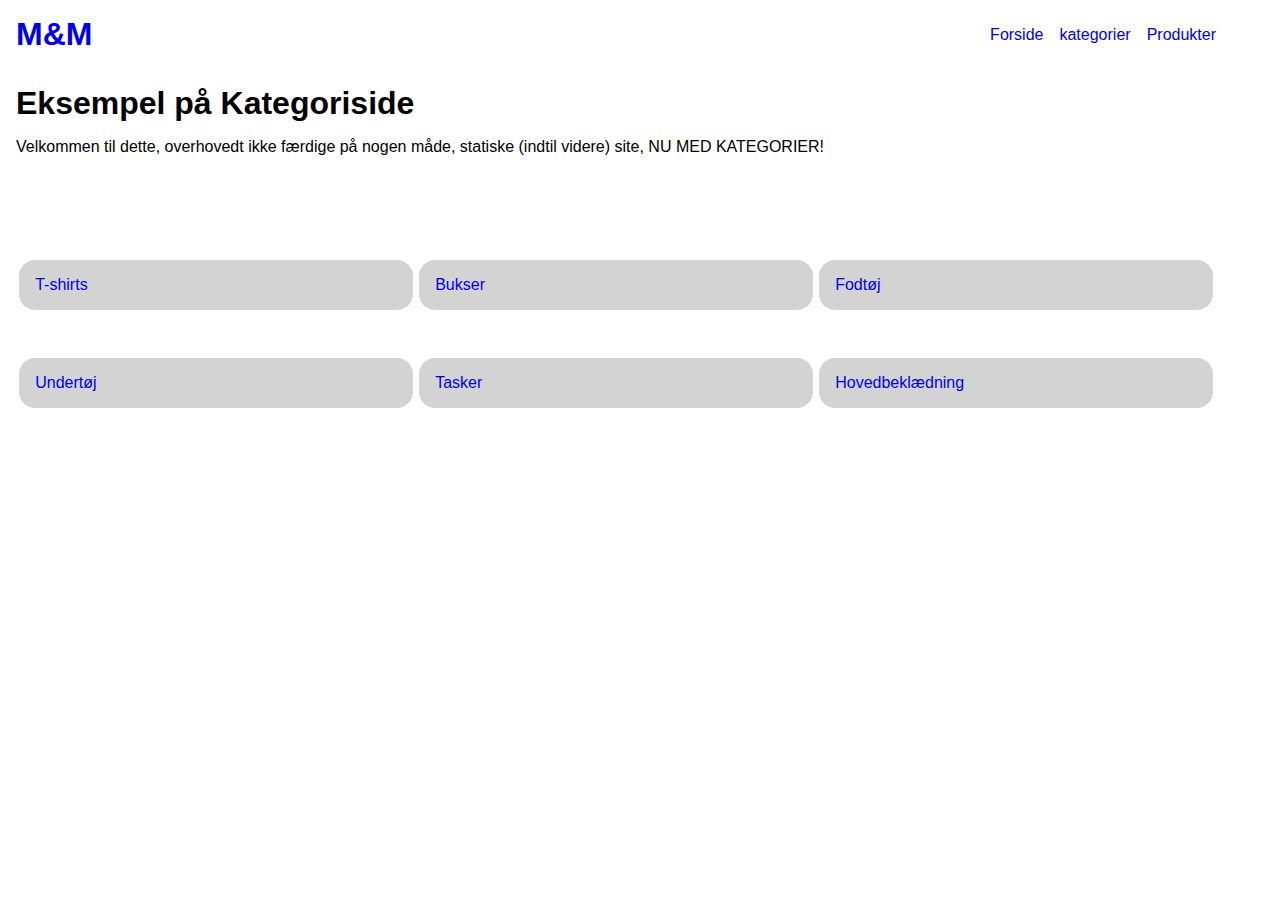
==== kategorier.html @ 0a0a5d4f "mange ting" ====
<!DOCTYPE html>
<html lang="da">
  <head>
    <link rel="stylesheet" href="style.css" />
    <link rel="stylesheet" href="layout.css" />
    <meta charset="UTF-8" />
    <meta http-equiv="X-UA-Compatible" content="IE=edge" />
    <meta name="viewport" content="width=device-width, initial-scale=1.0" />
    <title>kategorier</title>
  </head>
  <body>
    <header id="headercon">
      <a href="index.html"><h1>M&M</h1></a>
      <nav>
        <ul>
          <li><a href="index.html">Forside</a></li>
          <li><a href="kategorier.html">kategorier</a></li>
          <li><a href="produktliste.html">Produkter</a></li>
        </ul>
      </nav>
    </header>
    <main>
      <h1>Eksempel på Kategoriside</h1>
      <p>Velkommen til dette, overhovedt ikke færdige på nogen måde, statiske (indtil videre) site, NU MED KATEGORIER!</p>
      <div class="catgrid">
        <div class="catcard"><a href="produktliste.html">T-shirts</a></div>
        <div class="catcard"><a href="produktliste.html">Bukser</a></div>
        <div class="catcard"><a href="produktliste.html">Fodtøj</a></div>
        <div class="catcard"><a href="produktliste.html">Undertøj</a></div>
        <div class="catcard"><a href="produktliste.html">Tasker</a></div>
        <div class="catcard"><a href="produktliste.html">Hovedbeklædning</a></div>
      </div>
    </main>
    <footer></footer>
  </body>
</html>
---- style.css ----
* {
  margin: 0;
  padding: 0;
  box-sizing: border-box;
}
img {
  display: block;
  max-width: 100%;
  height: auto;
  border-radius: 0.5rem;
}
body {
  max-width: 1200px;
  font-family: "Franklin Gothic Medium", "Arial Narrow", Arial, sans-serif;
  margin-inline: 1rem;
}

.catcard {
  max-width: 100%;
  height: auto;
  margin-block: 1.5rem;
  margin-inline: 0.2rem;
  border-radius: 1rem;
  background-color: lightgray;
  padding: 1rem;
}

a {
  text-decoration: none;
}

h1 {
  margin-block: 1rem;
}
.prodcard {
  background-color: lightgray;
  padding: 0.4rem;
  font-size: 0.7rem;
  margin-bottom: 2rem;
  border-radius: 0.5rem;
}

article :last-child {
  margin-bottom: auto;
}

.tilbud,
span {
  display: none;
}

.salg {
  display: flex;
  justify-content: space-between;
}

.vis {
  display: inline;
}

.udsolgt img {
  opacity: 0.2;
}

.udsolgt::before {
  content: "UDSOLGT";
  background-color: black;
  color: white;
  padding: 0.2rem;
  position: absolute;
}
.produktmain > * {
  margin: 3rem 1rem;
}

.inspectcard {
  background-color: lightgray;
  padding: 1rem;
}
---- layout.css ----
#headercon {
  display: flex;
  justify-content: space-between;
  align-items: center;
}
ul {
  display: flex;

  gap: 1rem;
  list-style: none;
}

.catgrid {
  display: grid;
  grid-template-columns: repeat(3, 1fr);
  margin-top: 5rem;
}

.prodgrid {
  display: grid;
  grid-template-columns: repeat(2, 1fr);
  gap: 1rem;
}
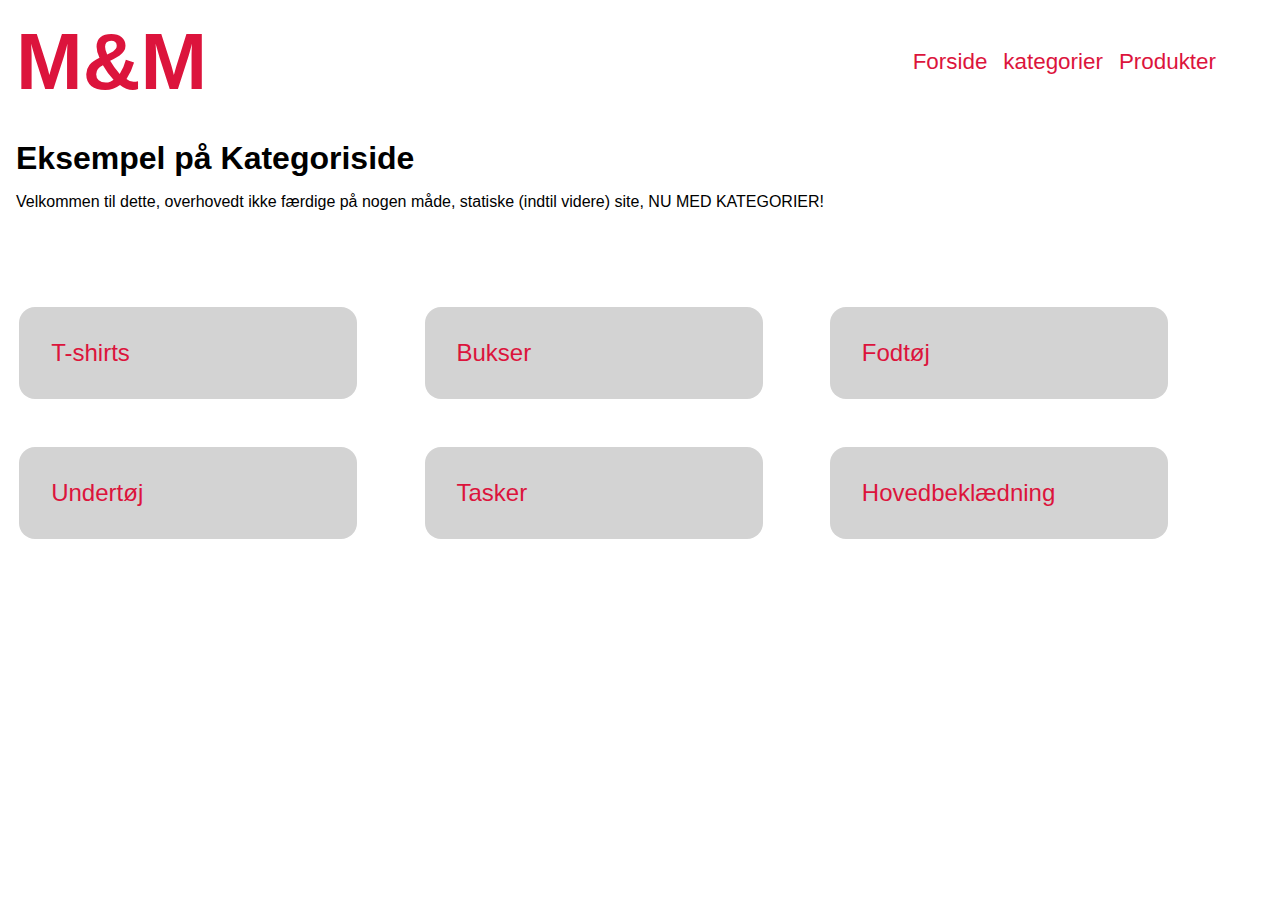
==== commit d65196dd: "final final" ====
--- a/kategorier.html
+++ b/kategorier.html
@@ -10,7 +10,7 @@
   </head>
   <body>
     <header id="headercon">
-      <a href="index.html"><h1>M&M</h1></a>
+      <a class="logo" href="index.html"><h1>M&M</h1></a>
       <nav>
         <ul>
           <li><a href="index.html">Forside</a></li>
--- a/style.css
+++ b/style.css
@@ -14,21 +14,41 @@
   font-family: "Franklin Gothic Medium", "Arial Narrow", Arial, sans-serif;
   margin-inline: 1rem;
 }
+header * {
+  color: crimson;
+}
+header a {
+  font-size: 0.8rem;
+}
 
 .catcard {
   max-width: 100%;
   height: auto;
-  margin-block: 1.5rem;
+  margin-block: 1rem;
   margin-inline: 0.2rem;
   border-radius: 1rem;
   background-color: lightgray;
-  padding: 1rem;
+  padding: 2rem;
+  font-size: 1.5rem;
+  cursor: pointer;
 }
 
 a {
   text-decoration: none;
+  color: crimson;
 }
-
+a:hover {
+  color: rgb(255, 119, 0);
+  transition: 0.3s;
+}
+select {
+  background-color: white;
+  border: none;
+  margin-left: 1rem;
+  padding: 0.2rem;
+  border-radius: 0.4rem;
+  font-weight: bold;
+}
 h1 {
   margin-block: 1rem;
 }
@@ -72,8 +92,100 @@
 .produktmain > * {
   margin: 3rem 1rem;
 }
+.logo h1 {
+  font-size: 3rem;
+}
 
 .inspectcard {
   background-color: lightgray;
   padding: 1rem;
 }
+.inspectcard a {
+  color: black;
+}
+.inspectcard > * {
+  margin-bottom: 2rem;
+}
+.addbutton {
+  text-align: center;
+  background-color: white;
+  padding: 0.2rem 2rem;
+  border-radius: 0.4rem;
+}
+dl {
+  margin-top: 1rem;
+}
+dt {
+  font-weight: bold;
+  margin-block: 0.3rem;
+}
+dd {
+  margin-left: 0.3rem;
+}
+.catchphrase h2 {
+  color: crimson;
+}
+.tilbud {
+  background-color: yellow;
+}
+@media (min-width: 600px) {
+  .inspectcard {
+    height: 50%;
+  }
+  .inspectcard > * {
+    margin-bottom: 4rem;
+  }
+  .inspectcard h2 {
+    font-size: 3rem;
+  }
+  .inspectcard p {
+    font-size: 1.5rem;
+  }
+  .inspectcard form {
+    font-size: 1.5rem;
+  }
+  .addbutton {
+    font-size: 1.5rem;
+    text-align: center;
+    background-color: white;
+    padding: 0.2rem 2rem;
+    border-radius: 0.4rem;
+  }
+  .inspectcard a {
+    color: black;
+  }
+  .prodinfo {
+    background-color: lightgray;
+    width: 50%;
+  }
+  .prodcard {
+    width: 85%;
+    height: 100%;
+    padding-bottom: 0;
+  }
+  .prodcard h3 {
+    font-size: 1.8rem;
+  }
+  .prodcard p {
+    font-size: 1.2rem;
+  }
+  .prodcard a {
+    font-size: 1.2rem;
+  }
+
+  .catcard {
+    margin-right: 3rem;
+  }
+  .logo h1 {
+    font-size: 5rem;
+  }
+  header a {
+    font-size: 1.4rem;
+  }
+  .catchphrase h2 {
+    font-size: 3rem;
+  }
+  .catchphrase p {
+    font-size: 1.5rem;
+  }
+}
--- a/layout.css
+++ b/layout.css
@@ -14,10 +14,25 @@
   display: grid;
   grid-template-columns: repeat(3, 1fr);
   margin-top: 5rem;
+  gap: 1rem;
 }
 
 .prodgrid {
   display: grid;
   grid-template-columns: repeat(2, 1fr);
   gap: 1rem;
+  margin-top: 2rem;
 }
+
+@media (min-width: 600px) {
+  .produktgrid {
+    display: grid;
+    grid-template-columns: repeat(2, 1fr);
+  }
+  .prodgrid {
+    grid-template-columns: repeat(4, 1fr);
+    margin-top: 5rem;
+    place-items: center;
+    gap: 0.2rem;
+  }
+}
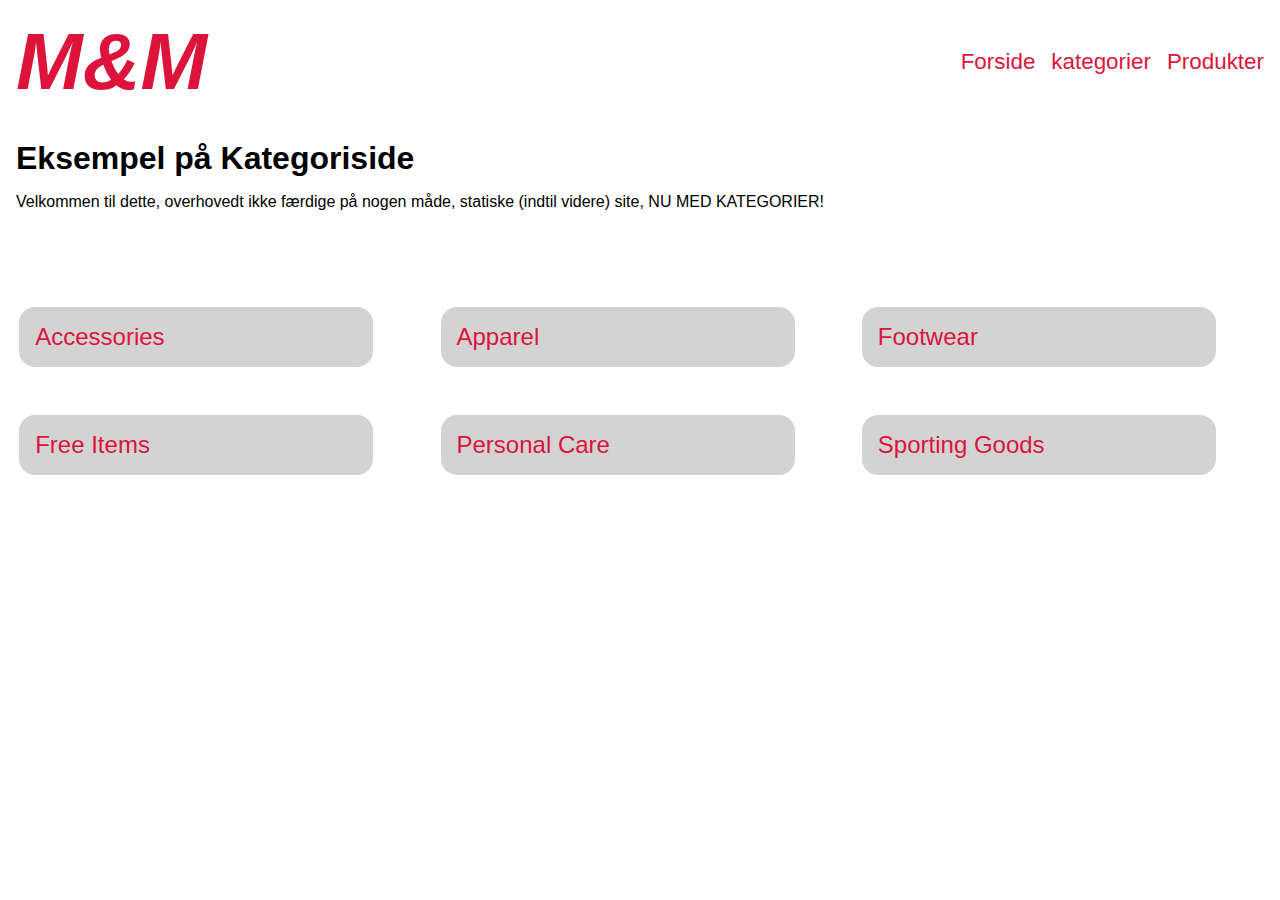
==== commit b82e0a7e: "dynamisk final" ====
--- a/kategorier.html
+++ b/kategorier.html
@@ -23,12 +23,12 @@
       <h1>Eksempel på Kategoriside</h1>
       <p>Velkommen til dette, overhovedt ikke færdige på nogen måde, statiske (indtil videre) site, NU MED KATEGORIER!</p>
       <div class="catgrid">
-        <div class="catcard"><a href="produktliste.html">T-shirts</a></div>
-        <div class="catcard"><a href="produktliste.html">Bukser</a></div>
-        <div class="catcard"><a href="produktliste.html">Fodtøj</a></div>
-        <div class="catcard"><a href="produktliste.html">Undertøj</a></div>
-        <div class="catcard"><a href="produktliste.html">Tasker</a></div>
-        <div class="catcard"><a href="produktliste.html">Hovedbeklædning</a></div>
+        <div class="catcard"><a href="produktliste.html?cat=Accessories">Accessories</a></div>
+        <div class="catcard"><a href="produktliste.html?cat=Apparel">Apparel</a></div>
+        <div class="catcard"><a href="produktliste.html?cat=Footwear">Footwear</a></div>
+        <div class="catcard"><a href="produktliste.html?cat=Free Items">Free Items</a></div>
+        <div class="catcard"><a href="produktliste.html?cat=Personal Care">Personal Care</a></div>
+        <div class="catcard"><a href="produktliste.html?cat=Sporting Goods">Sporting Goods</a></div>
       </div>
     </main>
     <footer></footer>
--- a/style.css
+++ b/style.css
@@ -10,8 +10,8 @@
   border-radius: 0.5rem;
 }
 body {
-  max-width: 1200px;
   font-family: "Franklin Gothic Medium", "Arial Narrow", Arial, sans-serif;
+  max-width: 1920px;
   margin-inline: 1rem;
 }
 header * {
@@ -19,6 +19,9 @@
 }
 header a {
   font-size: 0.8rem;
+}
+.readmore {
+  display: block;
 }
 
 .catcard {
@@ -28,7 +31,7 @@
   margin-inline: 0.2rem;
   border-radius: 1rem;
   background-color: lightgray;
-  padding: 2rem;
+  padding: 1rem;
   font-size: 1.5rem;
   cursor: pointer;
 }
@@ -46,35 +49,39 @@
   border: none;
   margin-left: 1rem;
   padding: 0.2rem;
-  border-radius: 0.4rem;
+  border-radius: 0.5rem;
   font-weight: bold;
 }
 h1 {
   margin-block: 1rem;
 }
 .prodcard {
-  background-color: lightgray;
+  display: flex;
+  flex-direction: column;
+  background-color: rgba(211, 211, 211, 0.199);
   padding: 0.4rem;
   font-size: 0.7rem;
   margin-bottom: 2rem;
   border-radius: 0.5rem;
 }
-
-article :last-child {
-  margin-bottom: auto;
-}
-
-.tilbud,
+.prodcard a {
+  margin-top: auto;
+}
+
+.tilbud div,
+.salg,
 span {
   display: none;
 }
 
-.salg {
-  display: flex;
-  justify-content: space-between;
-}
-
-.vis {
+.vis,
+.prodbrand,
+.prodstyle,
+.prodpris,
+.tilbud .pris,
+.realpris,
+.proddiscount,
+.nupris {
   display: inline;
 }
 
@@ -94,11 +101,16 @@
 }
 .logo h1 {
   font-size: 3rem;
+  font-style: italic;
+}
+.prodbeskrivelse {
+  margin-block: auto;
 }
 
 .inspectcard {
   background-color: lightgray;
   padding: 1rem;
+  border-radius: 0.5rem;
 }
 .inspectcard a {
   color: black;
@@ -110,7 +122,7 @@
   text-align: center;
   background-color: white;
   padding: 0.2rem 2rem;
-  border-radius: 0.4rem;
+  border-radius: 0.5rem;
 }
 dl {
   margin-top: 1rem;
@@ -125,15 +137,16 @@
 .catchphrase h2 {
   color: crimson;
 }
-.tilbud {
+article.tilbud .salg {
   background-color: yellow;
+  display: flex;
+  justify-content: space-between;
 }
 @media (min-width: 600px) {
   .inspectcard {
-    height: 50%;
-  }
-  .inspectcard > * {
-    margin-bottom: 4rem;
+    display: flex;
+    flex-direction: column;
+    justify-content: space-evenly;
   }
   .inspectcard h2 {
     font-size: 3rem;
@@ -148,8 +161,7 @@
     font-size: 1.5rem;
     text-align: center;
     background-color: white;
-    padding: 0.2rem 2rem;
-    border-radius: 0.4rem;
+    border-radius: 0.5rem;
   }
   .inspectcard a {
     color: black;
@@ -157,21 +169,24 @@
   .prodinfo {
     background-color: lightgray;
     width: 50%;
+    padding: 1rem;
   }
   .prodcard {
     width: 85%;
     height: 100%;
-    padding-bottom: 0;
   }
   .prodcard h3 {
     font-size: 1.8rem;
   }
   .prodcard p {
-    font-size: 1.2rem;
+    font-size: 1rem;
   }
   .prodcard a {
     font-size: 1.2rem;
   }
+  .produktgrid h3 {
+    font-size: 2rem;
+  }
 
   .catcard {
     margin-right: 3rem;
--- a/layout.css
+++ b/layout.css
@@ -12,7 +12,7 @@
 
 .catgrid {
   display: grid;
-  grid-template-columns: repeat(3, 1fr);
+  grid-template-columns: repeat(2, 1fr);
   margin-top: 5rem;
   gap: 1rem;
 }
@@ -22,6 +22,9 @@
   grid-template-columns: repeat(2, 1fr);
   gap: 1rem;
   margin-top: 2rem;
+}
+.prodheader {
+  grid-row: 1;
 }
 
 @media (min-width: 600px) {
@@ -33,6 +36,9 @@
     grid-template-columns: repeat(4, 1fr);
     margin-top: 5rem;
     place-items: center;
-    gap: 0.2rem;
+    gap: 3rem;
+  }
+  .catgrid {
+    grid-template-columns: repeat(3, 1fr);
   }
 }
